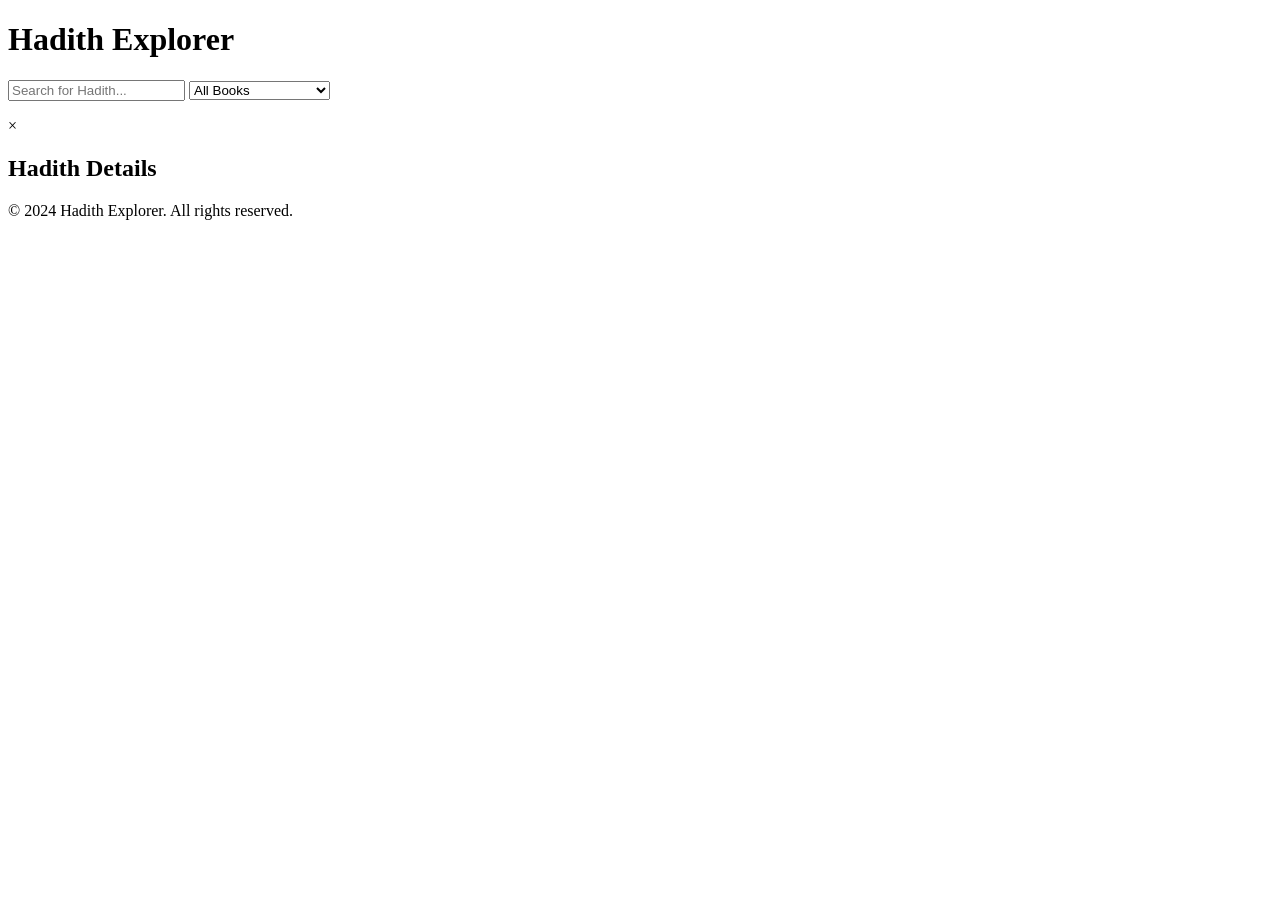
==== hadith-explorer/index.html @ 012fb0e9 "first commit" ====
<!DOCTYPE html>
<html lang="en">

<head>
    <meta charset="UTF-8">
    <meta name="viewport" content="width=device-width, initial-scale=1.0">
    <link rel="stylesheet" href="./css/style.css">
    <title>Hadith Explorer</title>
</head>

<body>
    <header>
        <h1>Hadith Explorer</h1>
    </header>

    <main>
        <form class="search-section">
            <input type="text" id="searchInput" placeholder="Search for Hadith..." minlength="3">
            <select name="books" id="booksSelect">
                <option value="">All Books</option>
                <option value="sahih-bukhari">Sahih al-Bukhari</option>
                <option value="sahih-muslim">Sahih Muslim</option>
                <option value="al-tirmidhi">Jami' Al-Tirmidhi</option>
                <option value="abu-dawood">Sunan Abu Dawood</option>
                <option value="ibn-e-majah">Sunan Ibn-e-Majah</option>
                <option value="sunan-nasai">Sunan An-Nasa`i</option>
                <option value="mishkat">Mishkat Al-Masabih</option>

            </select>
        </form>

        <section class="results-section">
            <section id="status">
                <p id="statusMessage" aria-live="polite"></p>
                <p id="errorMessage" aria-live="assertive"></p>
            </section>
            <ul id="resultsList"></ul>
        </section>
        <div class="modal" role="dialog" aria-modal="true" aria-labelledby="modalTitle"
            aria-describedby="modalDescription" id="hadithModal">
            <div class="modal-content">
                <span class="close-button" id="closeModal">&times;</span>
                <h2 id="modalTitle">Hadith Details</h2>
                <p id="modalDescription"></p>
            </div>
        </div>
    </main>

    <footer>
        <p>&copy; 2024 Hadith Explorer. All rights reserved.</p>
    </footer>

    <script src="./js/main.js" type="module"></script>
</body>

</html>
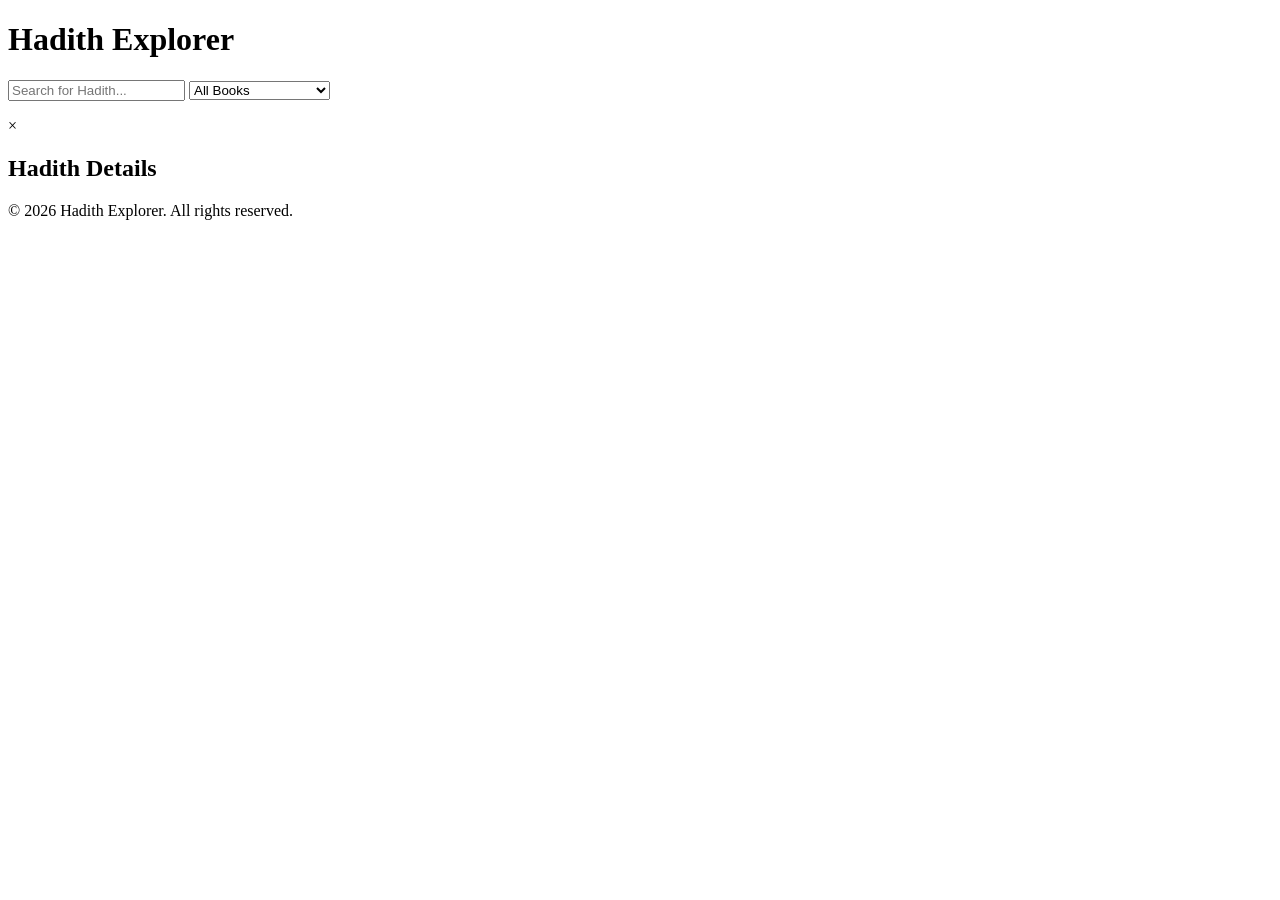
==== commit 271c24aa: "modify render.js functions" ====
--- a/hadith-explorer/index.html
+++ b/hadith-explorer/index.html
@@ -47,7 +47,7 @@
     </main>
 
     <footer>
-        <p>&copy; 2024 Hadith Explorer. All rights reserved.</p>
+        <p>&copy; 2026 Hadith Explorer. All rights reserved.</p>
     </footer>
 
     <script src="./js/main.js" type="module"></script>
